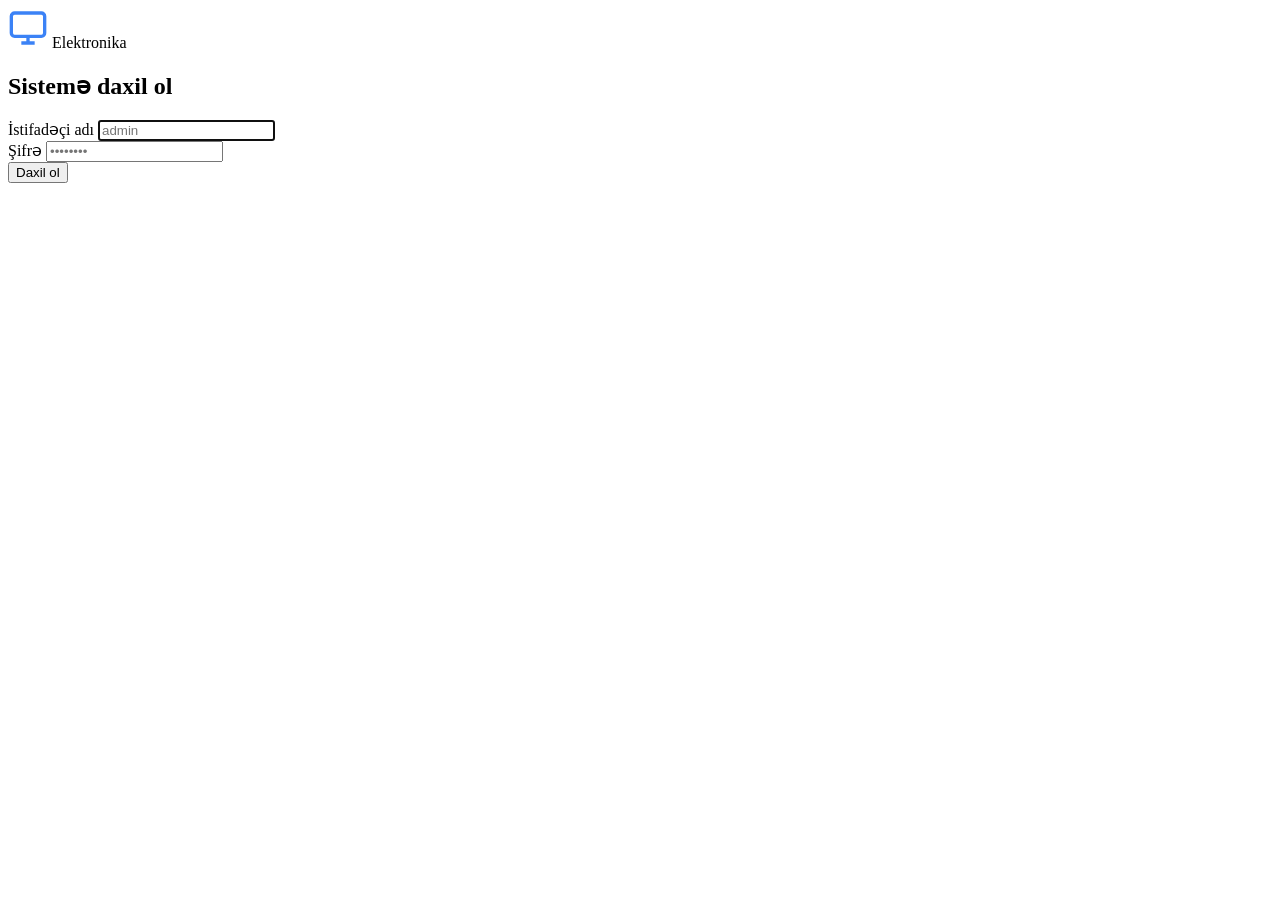
==== src/main/resources/static/login.html @ 3362f832 "Initial commit" ====
<!DOCTYPE html>
<html lang="az">
<head>
    <meta charset="UTF-8">
    <meta name="viewport" content="width=device-width, initial-scale=1.0">
    <title>Giriş — Elektronika</title>
    <link rel="stylesheet" href="/css/style.css">
</head>
<body class="login-page">
<div class="login-card">
    <div class="login-logo">
        <svg width="40" height="40" viewBox="0 0 24 24" fill="none" stroke="#3b82f6" stroke-width="2">
            <rect x="2" y="3" width="20" height="14" rx="2"/>
            <path d="M8 21h8M12 17v4"/>
        </svg>
        <span>Elektronika</span>
    </div>
    <h2>Sistemə daxil ol</h2>
    <div id="login-error" class="alert alert-error" style="display:none"></div>
    <form id="login-form">
        <div class="form-group">
            <label>İstifadəçi adı</label>
            <input type="text" id="username" required autofocus placeholder="admin">
        </div>
        <div class="form-group">
            <label>Şifrə</label>
            <input type="password" id="password" required placeholder="••••••••">
        </div>
        <button type="submit" class="btn btn-primary btn-full" id="login-btn">Daxil ol</button>
    </form>
</div>
<script>
    if (localStorage.getItem('token')) window.location.href = '/index.html';

    document.getElementById('login-form').addEventListener('submit', async (e) => {
        e.preventDefault();
        const btn = document.getElementById('login-btn');
        const err = document.getElementById('login-error');
        btn.disabled = true;
        btn.textContent = 'Yüklənir...';
        err.style.display = 'none';
        try {
            const res = await fetch('/api/auth/login', {
                method: 'POST',
                headers: { 'Content-Type': 'application/json' },
                body: JSON.stringify({
                    username: document.getElementById('username').value,
                    password: document.getElementById('password').value
                })
            });
            if (!res.ok) {
                const data = await res.json();
                throw new Error(data.error || 'Xəta baş verdi');
            }
            const data = await res.json();
            localStorage.setItem('token', data.token);
            localStorage.setItem('user', JSON.stringify({ username: data.username, fullName: data.fullName, role: data.role }));
            window.location.href = '/index.html';
        } catch (ex) {
            err.textContent = ex.message;
            err.style.display = 'block';
            btn.disabled = false;
            btn.textContent = 'Daxil ol';
        }
    });
</script>
</body>
</html>
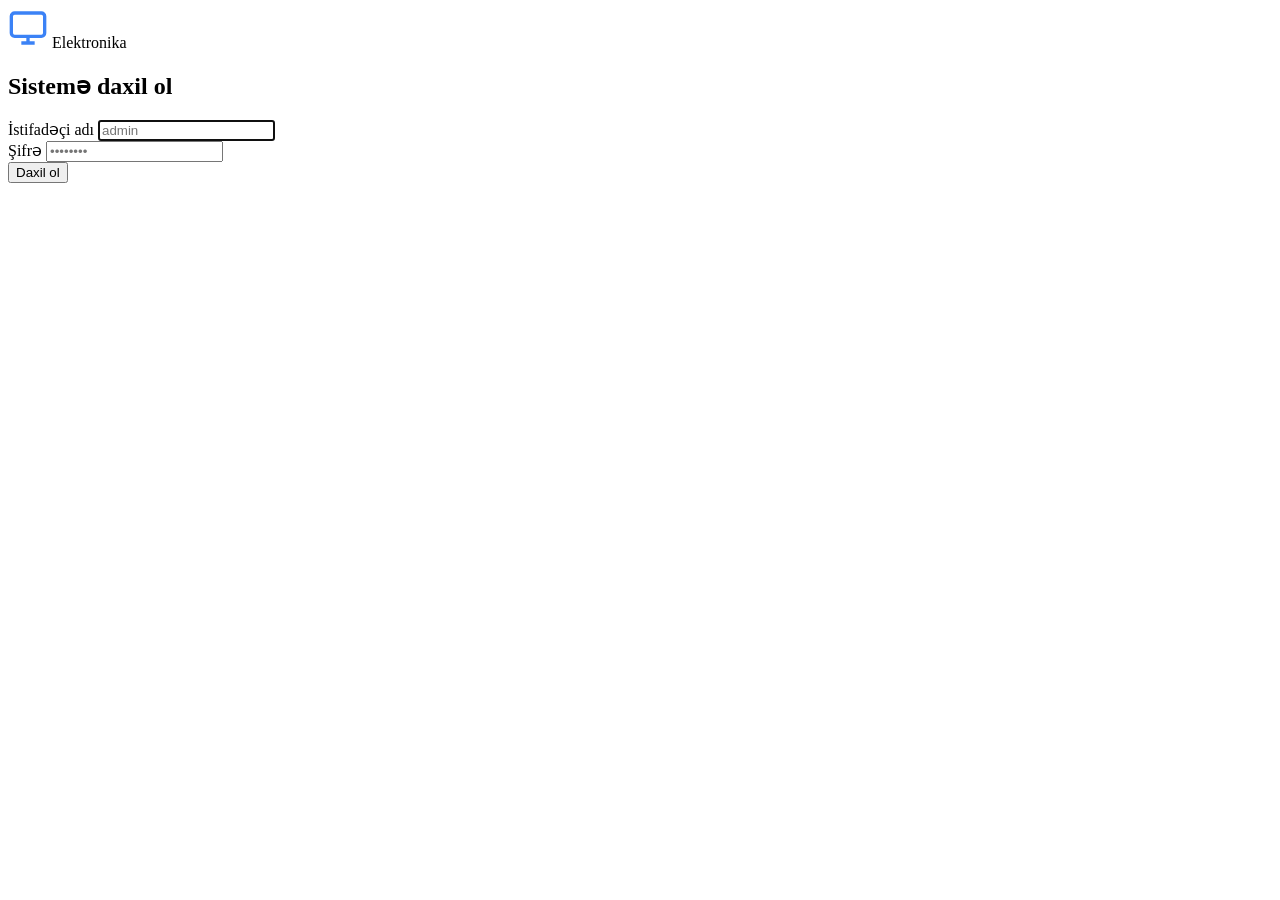
==== commit a2831d78: "Fix login JSON parse error: resilient error handling on frontend and backend - login.html: parse res" ====
--- a/src/main/resources/static/login.html
+++ b/src/main/resources/static/login.html
@@ -42,17 +42,18 @@
         try {
             const res = await fetch('/api/auth/login', {
                 method: 'POST',
-                headers: { 'Content-Type': 'application/json' },
+                headers: { 'Content-Type': 'application/json', 'Accept': 'application/json' },
                 body: JSON.stringify({
                     username: document.getElementById('username').value,
                     password: document.getElementById('password').value
                 })
             });
+            const text = await res.text();
+            let data = {};
+            try { data = text ? JSON.parse(text) : {}; } catch (_) {}
             if (!res.ok) {
-                const data = await res.json();
-                throw new Error(data.error || 'Xəta baş verdi');
+                throw new Error(data.error || `Server xətası (${res.status})`);
             }
-            const data = await res.json();
             localStorage.setItem('token', data.token);
             localStorage.setItem('user', JSON.stringify({ username: data.username, fullName: data.fullName, role: data.role }));
             window.location.href = '/index.html';
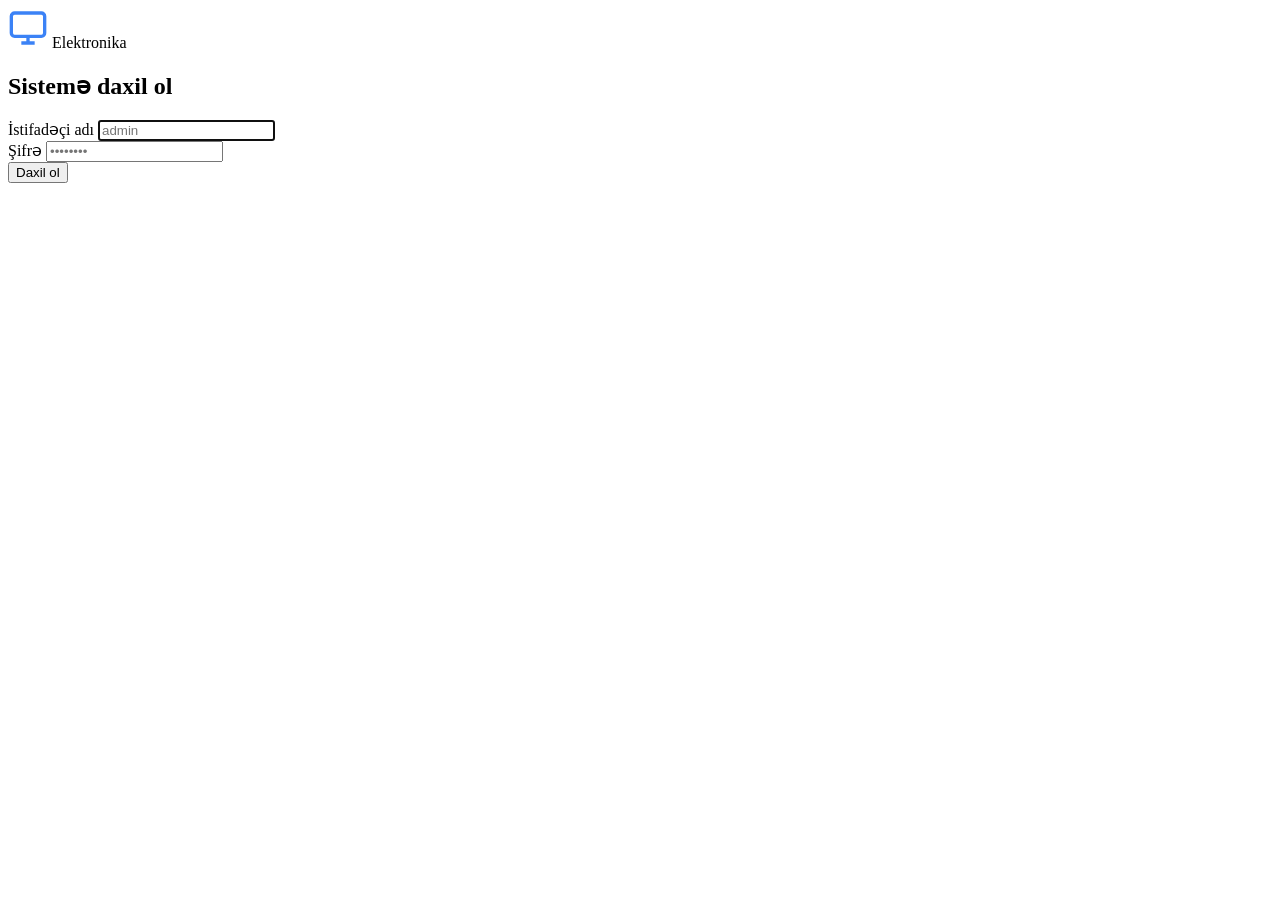
==== commit 18a716ae: "Add login brute-force protection, fix ProductService LazyInit, add DB indexes - LoginAttemptService:" ====
--- a/src/main/resources/static/login.html
+++ b/src/main/resources/static/login.html
@@ -51,6 +51,9 @@
             const text = await res.text();
             let data = {};
             try { data = text ? JSON.parse(text) : {}; } catch (_) {}
+            if (res.status === 429) {
+                throw new Error(data.error || 'Çox sayda cəhd. Bir müddət gözləyin.');
+            }
             if (!res.ok) {
                 throw new Error(data.error || `Server xətası (${res.status})`);
             }
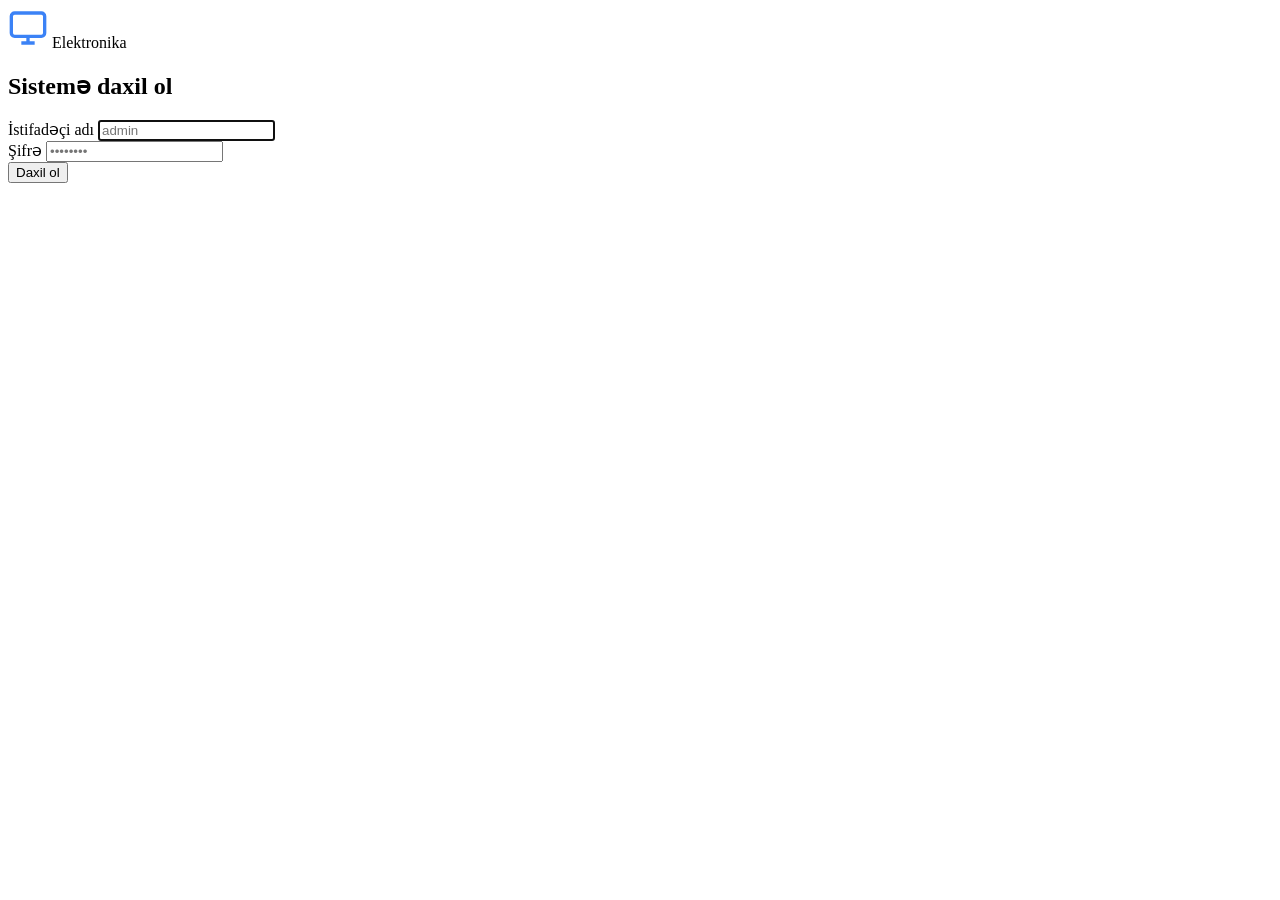
==== commit 4c4a62cb: "Add license expiry check via APP_EXPIRY_DATE env var ExpiryCheckFilter returns 402 when today > APP_" ====
--- a/src/main/resources/static/login.html
+++ b/src/main/resources/static/login.html
@@ -51,6 +51,20 @@
             const text = await res.text();
             let data = {};
             try { data = text ? JSON.parse(text) : {}; } catch (_) {}
+            if (res.status === 402) {
+                document.body.innerHTML = `
+                    <div style="display:flex;align-items:center;justify-content:center;height:100vh;
+                                background:#0f172a;font-family:system-ui,sans-serif">
+                        <div style="text-align:center;color:#f1f5f9;max-width:400px;padding:40px">
+                            <div style="font-size:48px;margin-bottom:16px">🔒</div>
+                            <h2 style="font-size:22px;font-weight:700;margin-bottom:12px">Lisenziya müddəti bitib</h2>
+                            <p style="color:#94a3b8;font-size:15px;line-height:1.6">
+                                Bu proqramın istifadə müddəti başa çatıb.<br>Davam etmək üçün əlaqə saxlayın.
+                            </p>
+                        </div>
+                    </div>`;
+                return;
+            }
             if (res.status === 429) {
                 throw new Error(data.error || 'Çox sayda cəhd. Bir müddət gözləyin.');
             }
